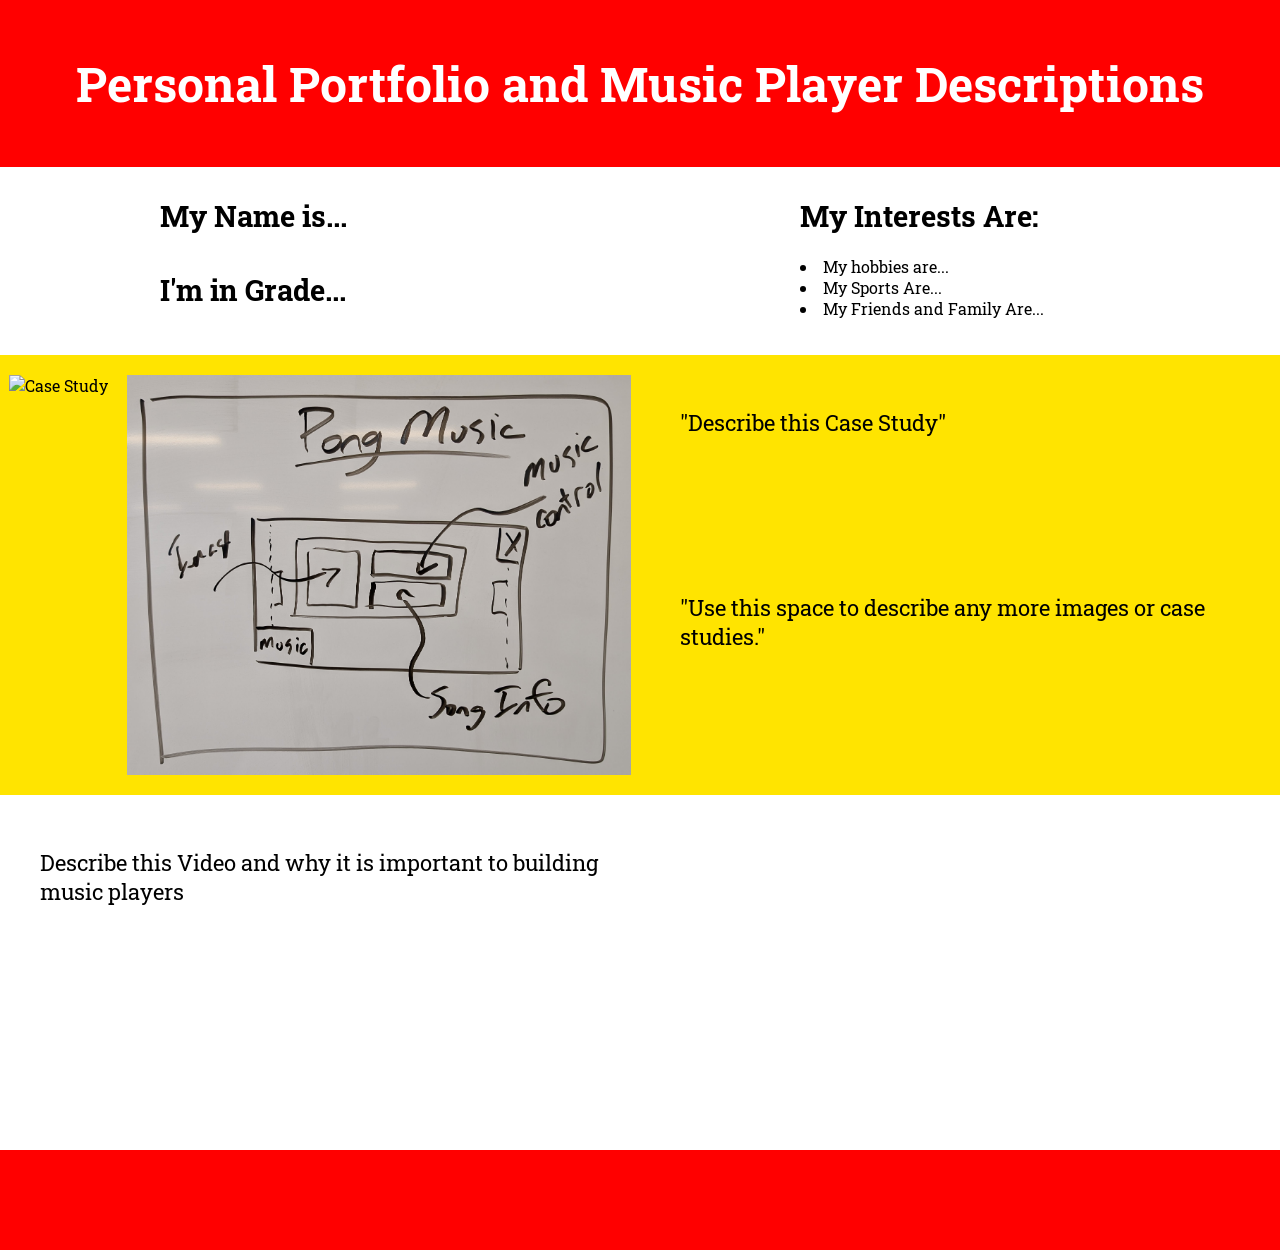
==== index.html @ b3f17515 ". ." ====
<!DOCTYPE HTML>
<html lang=en xml:lang=en xmlns='http://www.w3.org/1999/xhtml'>
<!-- Big Website Ideas-->

<head>
   <meta charset=utf-8>
   <meta name="viewport" content="width=device-width, initial-scale=1.0">
   <!-- Keyboard & Dynamic Window -->

   <noscript>Parents, please enable Javascript in your browser in order to expereince your student demo to properly</noscript>
   <!-- JavaScript Security Feedback-->

   <link href="Website Dependancies/site.css" rel=stylesheet>
   <link rel="stylesheet" href="https://use.fontawesome.com/releases/v5.7.2/css/all.css"
    integrity="sha384-fnmOCqbTlWIlj8LyTjo7mOUStjsKC4pOpQbqyi7RrhN7udi9RwhKkMHpvLbHG9Sr" crossorigin="anonymous">
     <!-- Note: what does INTEGRITY mean? -->
     <!--- -->

   <title>Mr. Mercer's Page</title>
   <link rel="icon" type="image/x-icon" href="Website Dependancies/favicon/icons8-cup.gif">
   <!--  https://icons8.com/icon/set/kitchen/family-animated--animated, 20250116 -->
   <!-- Favicon is a Pathway and Image File, not from a server. Goes into computer. -->

</head>
<!-- -->

<!-- -->
<body>
  
  <header id="incomplete">
	 <h1>Personal Portfolio and Music Player Descriptions</h1>
  </header>

  <!-- Portfolio Section -->
  <section>
    <div id="incomplete">
      <h2>My Name is...</h2>
      <h3>I'm in Grade...</h3>
    </div>
    <div id="incomplete">
      <h4>My Interests Are:</h4>
        <ul>
          <li>My hobbies are...</li>
          <li>My Sports Are...</li>
          <li>My Friends and Family Are...</li>
        </ul>
    </div>
  </section>
  
  <!-- Music Player Images Section -->
   <section>
    <div>
      <img src="https://queenelizabeth.epsb.ca/media/styleassets-schools/queenelizabeth/QueenE_T4_logo_white.png" alt="Case Study">
      <!-- Date Accessed: ??? -->
      <img src="Images/PXL_20250205_215152485.MP~2.jpg" alt="Repeat for more images">
      <!-- Date Accessed: ??? -->
    </div>
    <div> 
      <p>"Describe this Case Study"</p>
      <p>"Use this space to describe any more images or case studies."</p>
    </div>
  </section>

  <!-- Video & YouTube API Section -->
  <section>
	  <div> 
      <p>Describe this Video and why it is important to building music players</p>
    </div>
    <div>
      <!-- YouTube API, see SHARE -->
      <iframe width="560" height="315" src="https://www.youtube-nocookie.com/embed/4THFRpw68oQ?si=SorsxbbxGu01y_H1" title="YouTube video player" frameborder="0" allow="accelerometer; autoplay; clipboard-write; encrypted-media; gyroscope; picture-in-picture; web-share" referrerpolicy="strict-origin-when-cross-origin" allowfullscreen></iframe>
      <!-- Date Accessed: ??? -->
    </div>
  </section>

  <!--  -->
   <footer id="incomplete">

  </footer>

  <!-- Loading JavaScript Last: why some pages load and don't seem to 'work' -->
  <script src='Website Dependancies/script.js'></script>

</body>
<!--  -->

<!-- End of HTML Page -->
</html>
---- Website Dependancies/site.css ----
@import url('https://fonts.googleapis.com/css?family=Nanum+Brush+Script|Roboto|Roboto+Slab');

@media only screen and (min-device-width: 300px) and (max-device-width: 840px){

	div {
		width: 100%;
		margin-left: auto;
		margin-right: auto;

	}
	section {
		background-color: white;
		width: 100%;
		margin-left: auto;
		margin-right: auto;
		margin-top: 0;
		margin-bottom: 0;
		padding-top: 20px;
		padding-bottom: 20px;
	}
		
}

@media only screen and (min-device-width: 840px){
	div {
		width: 50%;
		margin-left: auto;
		margin-right: auto;
		padding-left: 0;
		padding-right: 0;
		display: flex;
		flex-wrap: wrap;
		flex: 1;
	}
	section { 
	background-color: white;
	width: 100%;
	margin-left: auto;
	margin-right: auto;
	margin-top: 0;
	margin-bottom: 0;
	display: flex;
	flex-direction: row;
	justify-content: space-evenly;
	padding-top: 20px;
	padding-bottom: 20px;
}
}

body {
	max-width: 100%;
	font-family: 'Roboto Slab', serif;
	margin: 0;
	padding: 0;
	background-color: white;
}

h1 {
	font-size: 3rem;
	color: white;
	display: block;
	text-align: center;
}

h2,h3,h4 {
	font-size: 1.8rem;
	color: black;
	display: block;
	text-align: left;
	padding-left: 25%;
	margin-top: 10px;
	margin-bottom: 5px;
}

p {
	font-size: 1.4em;
	color: black;
	padding: 10px 40px 10px 40px;
}

ul {
	display: block;
	text-align: left;
	padding-left: 25%;
}

li {
	list-style-position: inside;
}

img {
	display: block;
	margin-left: auto;
	margin-right: auto;
	height: auto;
	max-height: 400px;
	max-width: 100%;
}



header {
	background-color: #001bff;
	margin-top: 0;
	margin-bottom: 0;
	padding-top: 20px;
	padding-bottom: 20px;
}

.bg1 {
	background-color: #ffe400;
}

.bg2 {
	background-color: #001bff;
}

.bg3 {
	background-color: #d2d2d2;
}

iframe {
	margin-left: auto;
	margin-right: auto;
	display: block;
	max-width: 100%
}

footer {
	height: 100px;
	background-color: #001bff;
}

#complete {
	background-color: green;
}

#incomplete {
	background-color: red;
}
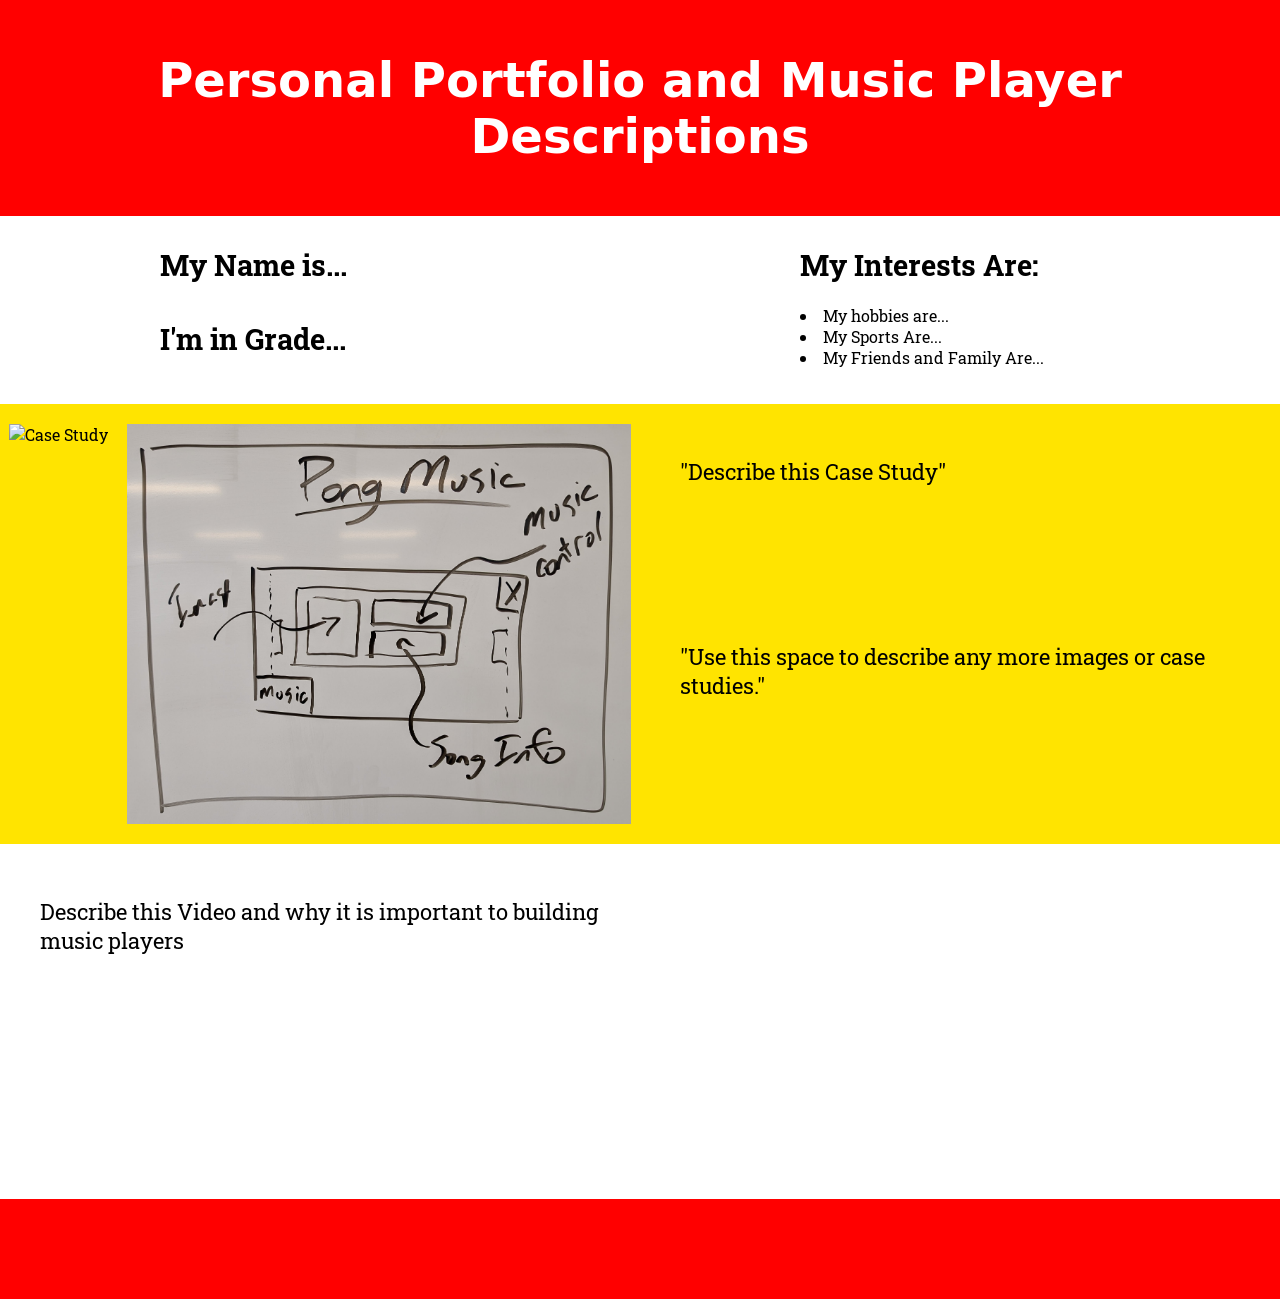
==== commit 7ed678e3: "Update index.html" ====
--- a/index.html
+++ b/index.html
@@ -16,8 +16,8 @@
      <!-- Note: what does INTEGRITY mean? -->
      <!--- -->
 
-   <title>Mr. Mercer's Page</title>
-   <link rel="icon" type="image/x-icon" href="Website Dependancies/favicon/icons8-cup.gif">
+   <title>Thing2</title>
+   <link rel="icon" type="image/x-icon" href="Website Dependancies/favicon/Untitled(4).png">
    <!--  https://icons8.com/icon/set/kitchen/family-animated--animated, 20250116 -->
    <!-- Favicon is a Pathway and Image File, not from a server. Goes into computer. -->
 
@@ -28,7 +28,7 @@
 <body>
   
   <header id="incomplete">
-	 <h1>Personal Portfolio and Music Player Descriptions</h1>
+	 <h1 style="font-family: system-ui, -apple-system, BlinkMacSystemFont, 'Segoe UI', Roboto, Oxygen, Ubuntu, Cantarell, 'Open Sans', 'Helvetica Neue', sans-serif;">Personal Portfolio and Music Player Descriptions</h1>
   </header>
 
   <!-- Portfolio Section -->
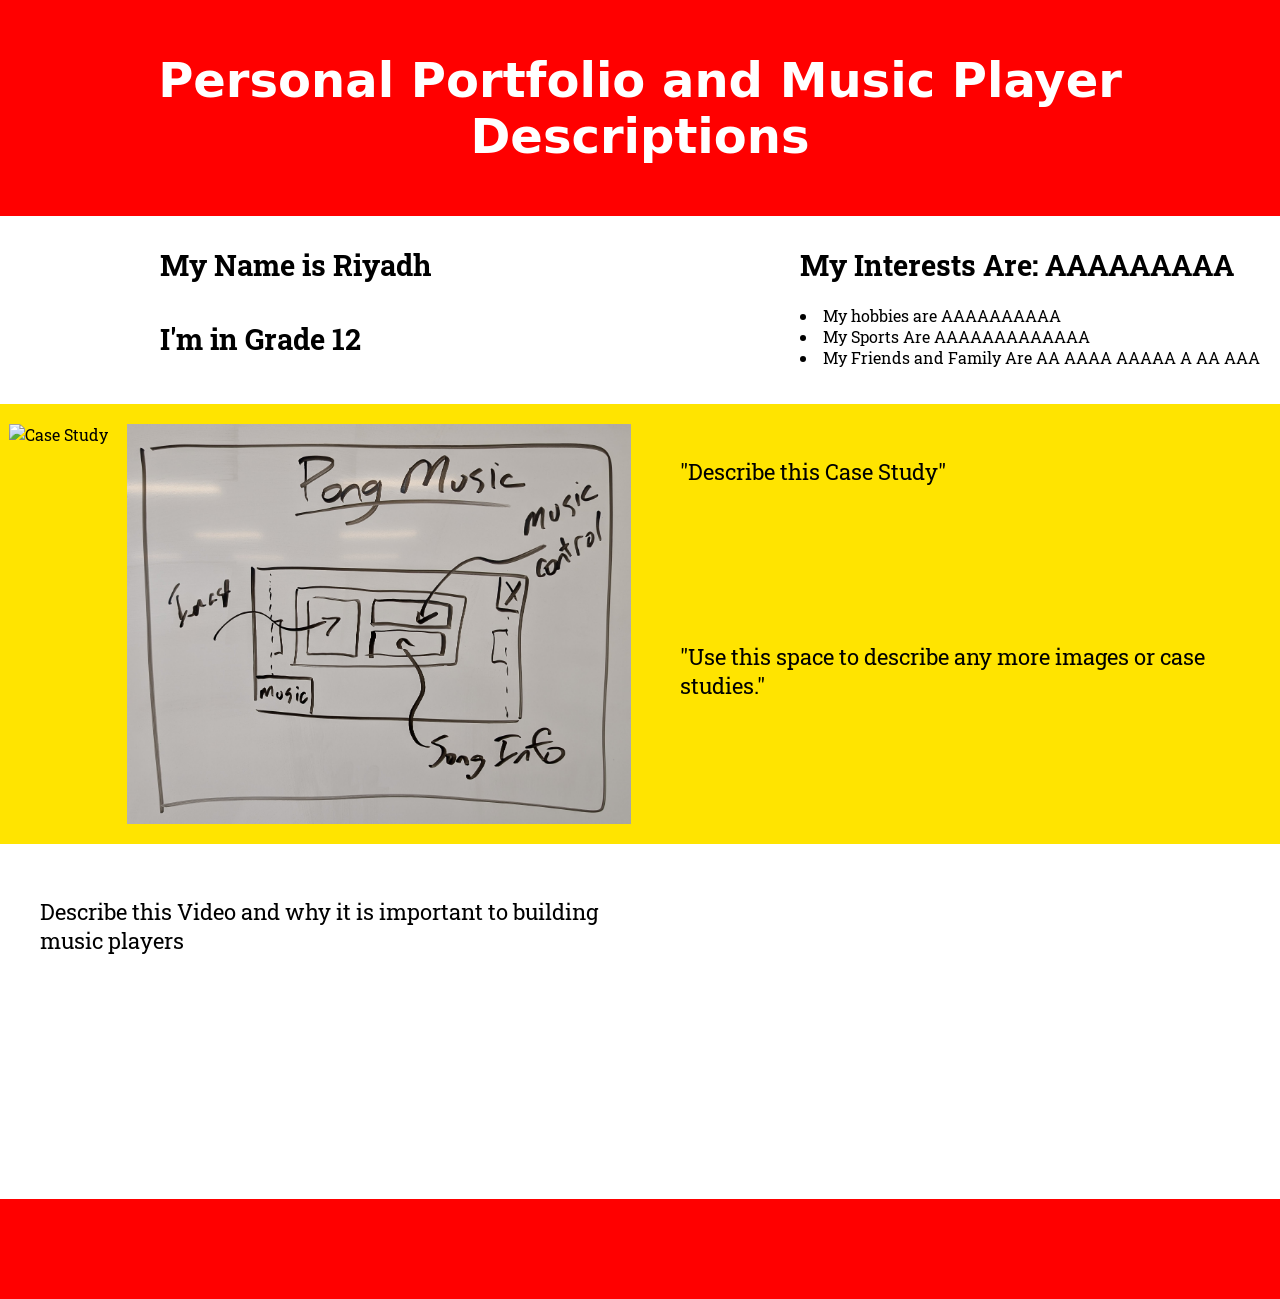
==== commit dd0e797f: "Update index.html" ====
--- a/index.html
+++ b/index.html
@@ -34,15 +34,15 @@
   <!-- Portfolio Section -->
   <section>
     <div id="incomplete">
-      <h2>My Name is...</h2>
-      <h3>I'm in Grade...</h3>
+      <h2>My Name is Riyadh</h2>
+      <h3>I'm in Grade 12</h3>
     </div>
     <div id="incomplete">
-      <h4>My Interests Are:</h4>
+      <h4>My Interests Are: AAAAAAAAA</h4>
         <ul>
-          <li>My hobbies are...</li>
-          <li>My Sports Are...</li>
-          <li>My Friends and Family Are...</li>
+          <li>My hobbies are AAAAAAAAAA</li>
+          <li>My Sports Are AAAAAAAAAAAAA</li>
+          <li>My Friends and Family Are AA AAAA AAAAA A AA AAA</li>
         </ul>
     </div>
   </section>
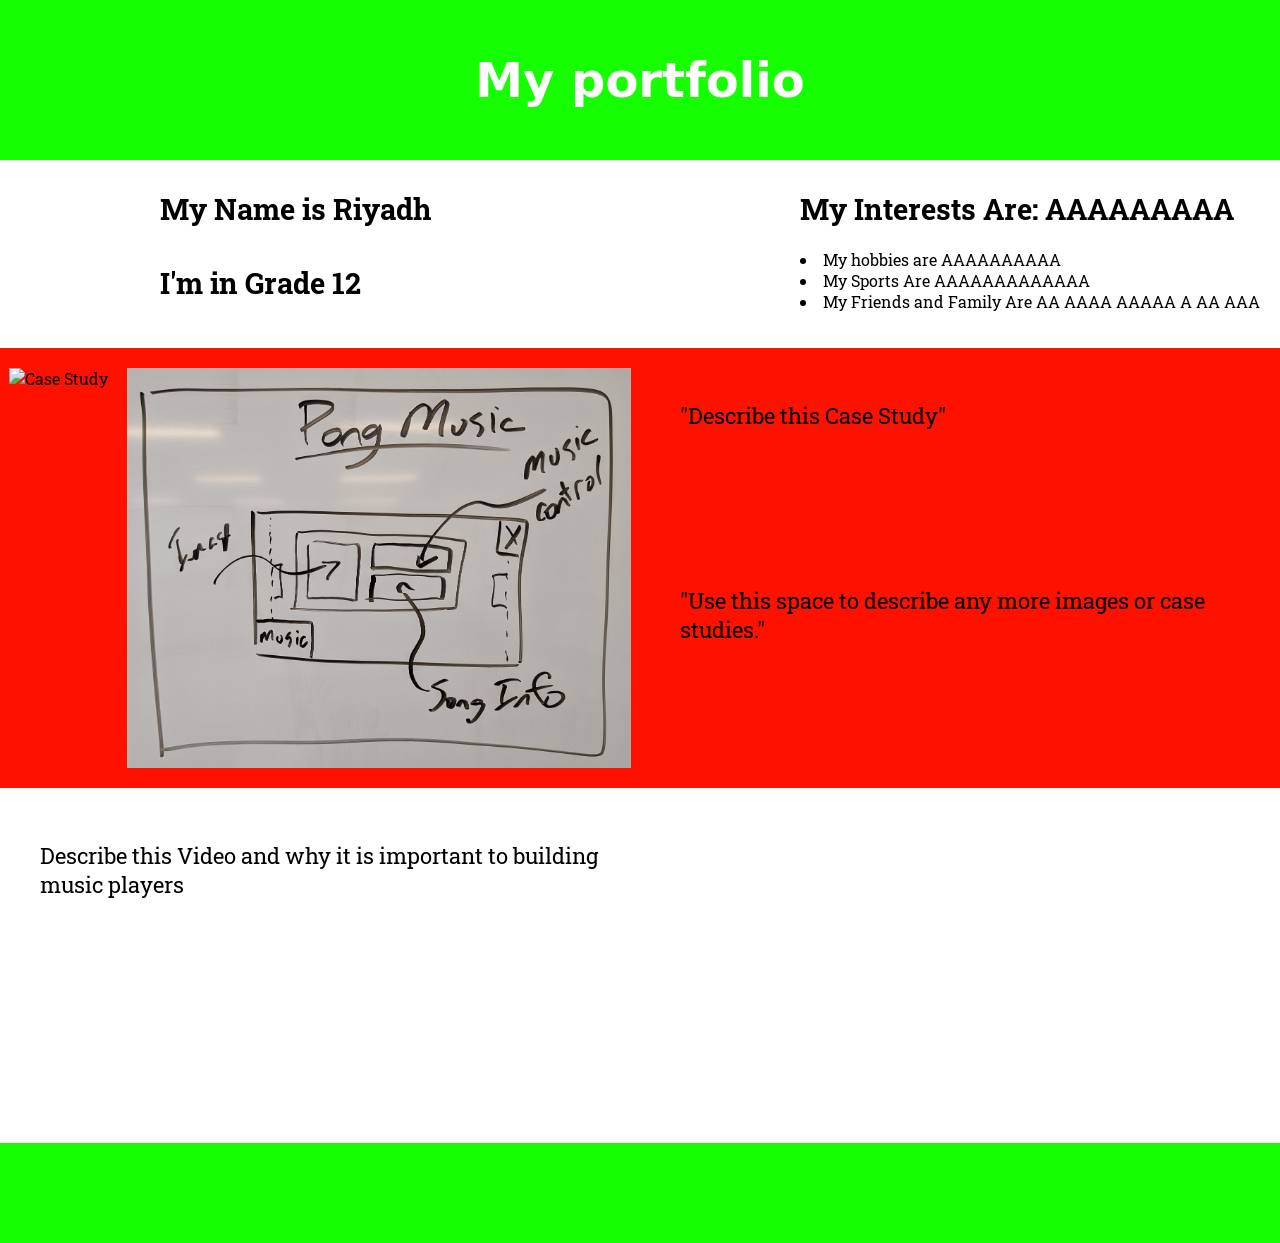
==== commit 2dc81de0: "." ====
--- a/index.html
+++ b/index.html
@@ -28,7 +28,7 @@
 <body>
   
   <header id="incomplete">
-	 <h1 style="font-family: system-ui, -apple-system, BlinkMacSystemFont, 'Segoe UI', Roboto, Oxygen, Ubuntu, Cantarell, 'Open Sans', 'Helvetica Neue', sans-serif;">Personal Portfolio and Music Player Descriptions</h1>
+	 <h1 style="font-family: system-ui, -apple-system, BlinkMacSystemFont, 'Segoe UI', Roboto, Oxygen, Ubuntu, Cantarell, 'Open Sans', 'Helvetica Neue', sans-serif;">My portfolio</h1>
   </header>
 
   <!-- Portfolio Section -->
--- a/Website Dependancies/site.css
+++ b/Website Dependancies/site.css
@@ -108,15 +108,15 @@
 }
 
 .bg1 {
-	background-color: #ffe400;
+	background-color: #ff1100;
 }
 
 .bg2 {
-	background-color: #001bff;
+	background-color: #00d5ff;
 }
 
 .bg3 {
-	background-color: #d2d2d2;
+	background-color: #000000;
 }
 
 iframe {
@@ -128,13 +128,13 @@
 
 footer {
 	height: 100px;
-	background-color: #001bff;
+	background-color: #5e6180;
 }
 
 #complete {
-	background-color: green;
+	background-color: rgb(32, 48, 32);
 }
 
 #incomplete {
-	background-color: red;
+	background-color: rgb(21, 255, 0);
 }
